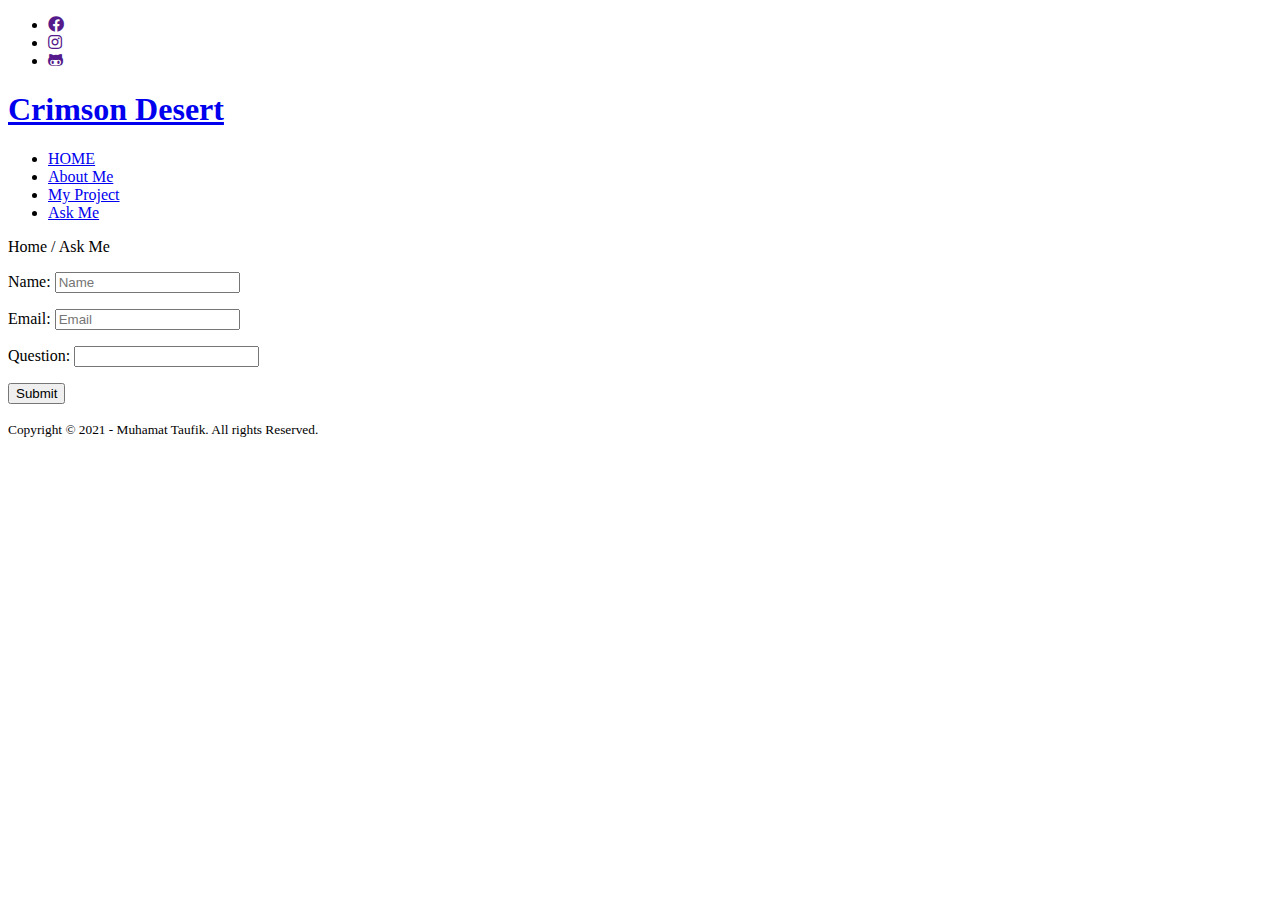
==== askme.html @ 43b52f7a "Add files via upload" ====
<!DOCTYPE html>
<html>
<head>
	<meta charset="utf-8">
	<meta name="viewport" content="width=device-width, initial-scale=1">
	<title>Muhamat Taufik</title>
	<link rel="stylesheet" type="text/css" href="css/style.css">
	<link rel="stylesheet" type="text/css" href="https://cdnjs.cloudflare.com/ajax/libs/font-awesome/5.15.2/css/all.min.css">
	<script src="https://code.jquery.com/jquery-3.6.0.min.js" integrity="sha256-/xUj+3OJU5yExlq6GSYGSHk7tPXikynS7ogEvDej/m4=" crossorigin="anonymous"></script>
</head>
<body>
	<!-- loader -->
	<div class="bg-loader">
		<div class="loader"></div>
	</div>

	<!-- Header -->
	<div class="medsos">
		<div class="container">
			<ul>
				<li><a href=""><i class="fab fa-facebook"></i></a></li>
				<li><a href=""><i class="fab fa-instagram"></i></a></li>
				<li><a href=""><i class="fab fa-github-alt"></i></a></li>
			</ul>
		</div>
	</div>
	<header>
		<div class="container">
			<h1><a href="index.html">Crimson Desert</a></h1>
			<ul>
				<li><a href="index.html">HOME</a></li>
				<li><a href="about.html">About Me</a></li>
				<li><a href="myproject.html">My Project</a></li>
				<li class="active"><a href="askme.html">Ask Me</a></li>
			</ul>
		</div>
	</header>

	<!-- label -->
	<section class="label">
		<div class="container">
			<p>Home / Ask Me</p>
		</div>
	</section>		

	<section id="input-form">	
    <form  method="POST" action="contact.php">
     
       <div class="form"> 
        <p>
            <label>Name:</label>
            <input type="text" name="name" placeholder="Name" />
        </p>
    </div>
        <div class="form">
        <p>
            <label>Email:</label>
            <input type="email" name="email" placeholder="Email" />
        </p>
    </div>
        <div class="form">
        <p>
            <label>Question:</label>
            <input type="text" name="subject"/>
        </p>
    </div>
     <div class="form">   
        <p>
            <input type="submit" name="submit" value="Submit">
        </p>
       </div> 

	<!-- footer-->
	<footer>
		<div class="container">
			<small>Copyright &copy; 2021 - Muhamat Taufik. All rights Reserved.</small>
		</div>
	</footer>

	<script type="text/javascript">
		$(document).ready(function(){
			$(".bg-loader").hide();
		})
	</script>	
</body>
</html>
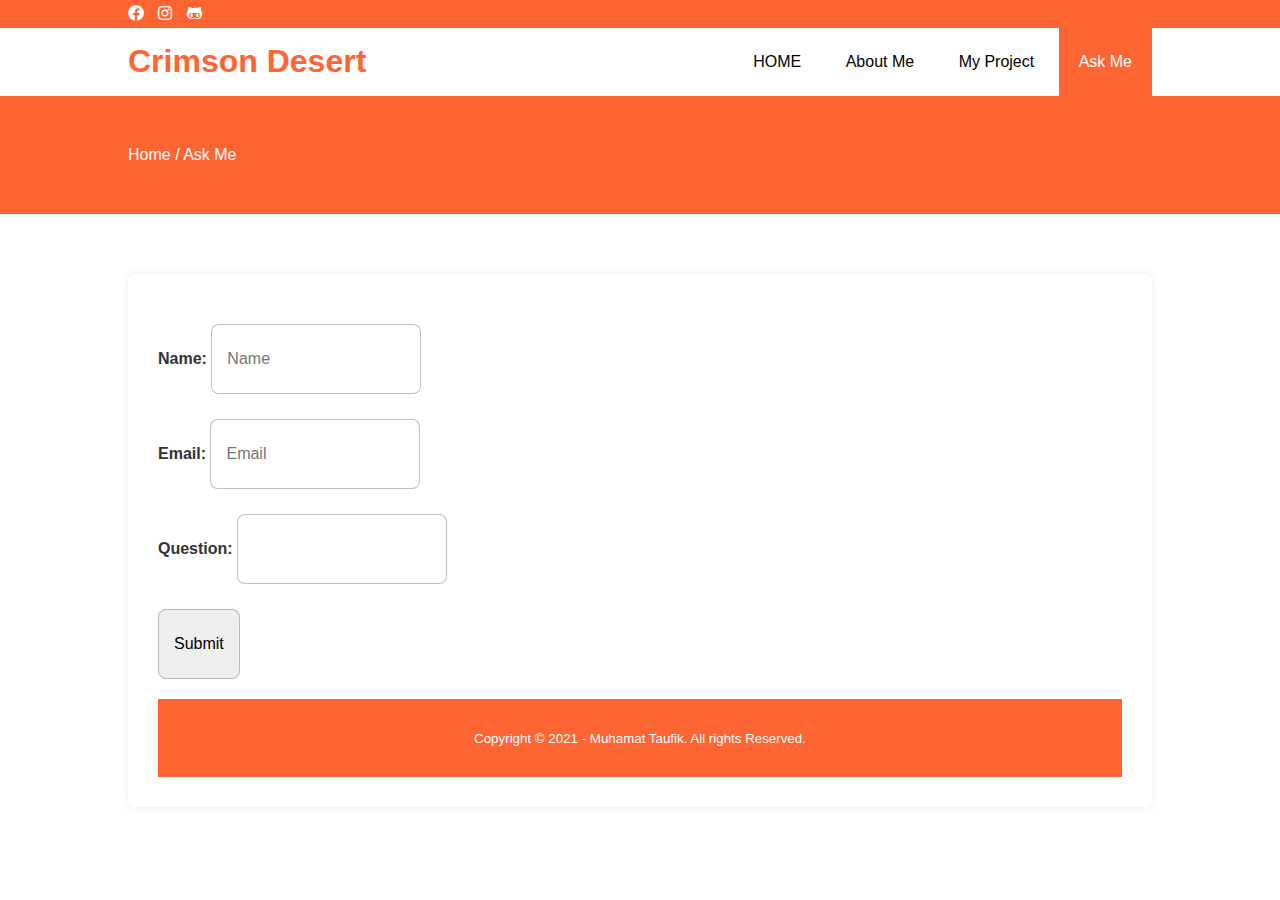
==== commit c6cf6ab9: "Update askme.html" ====
--- a/askme.html
+++ b/askme.html
@@ -26,9 +26,9 @@
 	</div>
 	<header>
 		<div class="container">
-			<h1><a href="index.html">Crimson Desert</a></h1>
+			<h1><a href="index.php">Crimson Desert</a></h1>
 			<ul>
-				<li><a href="index.html">HOME</a></li>
+				<li><a href="index.php">HOME</a></li>
 				<li><a href="about.html">About Me</a></li>
 				<li><a href="myproject.html">My Project</a></li>
 				<li class="active"><a href="askme.html">Ask Me</a></li>
@@ -83,4 +83,4 @@
 		})
 	</script>	
 </body>
-</html>+</html>
--- a/css/style.css
+++ b/css/style.css
@@ -0,0 +1,219 @@
+* {
+	padding:0;
+	margin:0;
+	font-family: sans-serif;
+}
+a {
+	color: inherit;
+	text-decoration: 0; 
+}
+.medsos{
+	padding:5px 0;
+	background-color: #FF6433;
+}
+.medsos ul li {
+	display: inline-block;
+	color: #fff;
+	margin-right: 10px;
+}
+.container {
+	width:80%;
+	margin: 0 auto;
+
+}
+.container:after {
+	content: '';
+	display: block;
+	clear: both;
+}
+
+header h1 {;
+	float: left;
+	padding:15px 0; 
+	color: #FF6433;
+}
+header ul {
+	float: right;
+}
+header ul li {
+	display: inline-block;
+}
+header ul li a {
+	padding: 25px 20px;
+	display: inline-block;
+}
+header ul li a:hover{
+	background-color: #FF6433;
+	color: #fff;
+}
+.active{
+	background-color: #FF6433;
+	color: #fff;
+}
+.banner{
+	height: 60vh;
+	background-image: url('../img/banner.jpg');
+	background-size: cover;
+	position: relative;
+	display: flex;
+	justify-content: center;
+	align-items: center;
+}
+.banner:after{
+	content:'';
+	display: block;
+	position: absolute;
+	top: 0;
+	left: 0;
+	right: 0;
+	bottom: 0;
+	background-color: rgba(255, 100, 51, .3);
+}
+.banner h2 {
+	color: #fff;
+	z-index: 1;
+	padding: 20px 25px;
+	border: 3px solid #fff;
+}
+section {
+	padding: 50px 0;
+}
+section h3 {
+	text-align: center;
+	padding: 20px 0;
+	color: #FF6433;
+	margin-bottom: 25px;
+}
+.about, .myproject {
+	padding-bottom: 100px;
+}
+.about p {
+	color: #666;
+	word-spacing: 2px;
+	line-height: 25px;
+	margin-bottom: 20px;
+	text-align: center;
+}
+
+.myproject {
+	background-color: #f9f9f9;
+}
+.box {
+	color: #FF6433;
+}
+.box:after{
+	content: '';
+	display: block;
+	clear: both;
+}
+.box .col-4 {
+	width: 100%;
+	padding: 20px;
+	box-sizing: border-box;
+	text-align: center;
+}
+.icon {
+	width: 70px;
+	height: 70px;
+	border: 1px solid;
+	border-radius: 100%;
+	text-align: center;
+	line-height: 70px;
+	font-size: 40px;
+	margin: 0 auto;
+}
+.box .col-4 h4{
+	margin-right: 40px 0;
+}
+footer {
+	padding: 30px 0;
+	background-color: #FF6433;
+	color: #fff;
+	text-align: center;
+}
+.bg-loader {
+	background-color: #eee;
+	position: fixed;
+	top: 0;
+	left: 0;
+	right: 0;
+	bottom: 0;
+	z-index: 9999;
+	display: flex;
+	justify-content: center;
+	align-items: center;
+}
+.bg-loader .loader{
+	width: 100px;
+	height: 100px;
+	border:3px solid #fff;
+	border-radius: 50%;
+	border-top-color: #FF6433;
+	border-right-color: #FF6433;
+	border-bottom-color: #FF6433;
+	animation: puterin .5s linear infinite;
+}
+.label {
+	background-color: #FF6433;
+	color: #fff;
+}
+
+@keyframes puterin {
+	100%{
+		transform: rotate(360deg);
+	}
+}
+@media screen and (max-width: 768px){
+	.container {
+		width: 90%
+	}
+	header h1 {
+		text-align: center;
+		float: none;
+	}
+	header ul {
+		text-align: center;
+		float: none;
+	}
+	.box .col-4 {
+		width: 100%
+		float: none;
+		margin-bottom: 20px;
+
+	}
+}
+/* form */
+section#input-form{
+	position: relative;
+	max-width: 80%;
+	margin-left: 10%;
+	margin-right: 10%;
+	margin-top: 60px;
+	border-radius: 6px;
+	background-color: #fff;
+	box-shadow: 0 0 7px 0px rgba(136, 146, 146, 0.2);
+	padding: 30px;
+}
+#input-form .form{
+	width: 100%
+	display: grid;
+	margin-top: 15px;
+	margin-bottom: 15px;
+}
+label{
+	font-family: 'Helvetica', sans-serif;
+	font-size: 16px;
+	color: #333;
+	font-weight: 600;
+}
+input{
+	font-family: 'Helvetica', sans-serif;
+	padding: 25px 15px 25px 15px;
+	outline: none;
+	border-radius: 8px;
+	border: 1px solid #8888;
+	margin-top: 5px;
+	margin-bottom: 5px;
+	font-size: 16px
+
+}